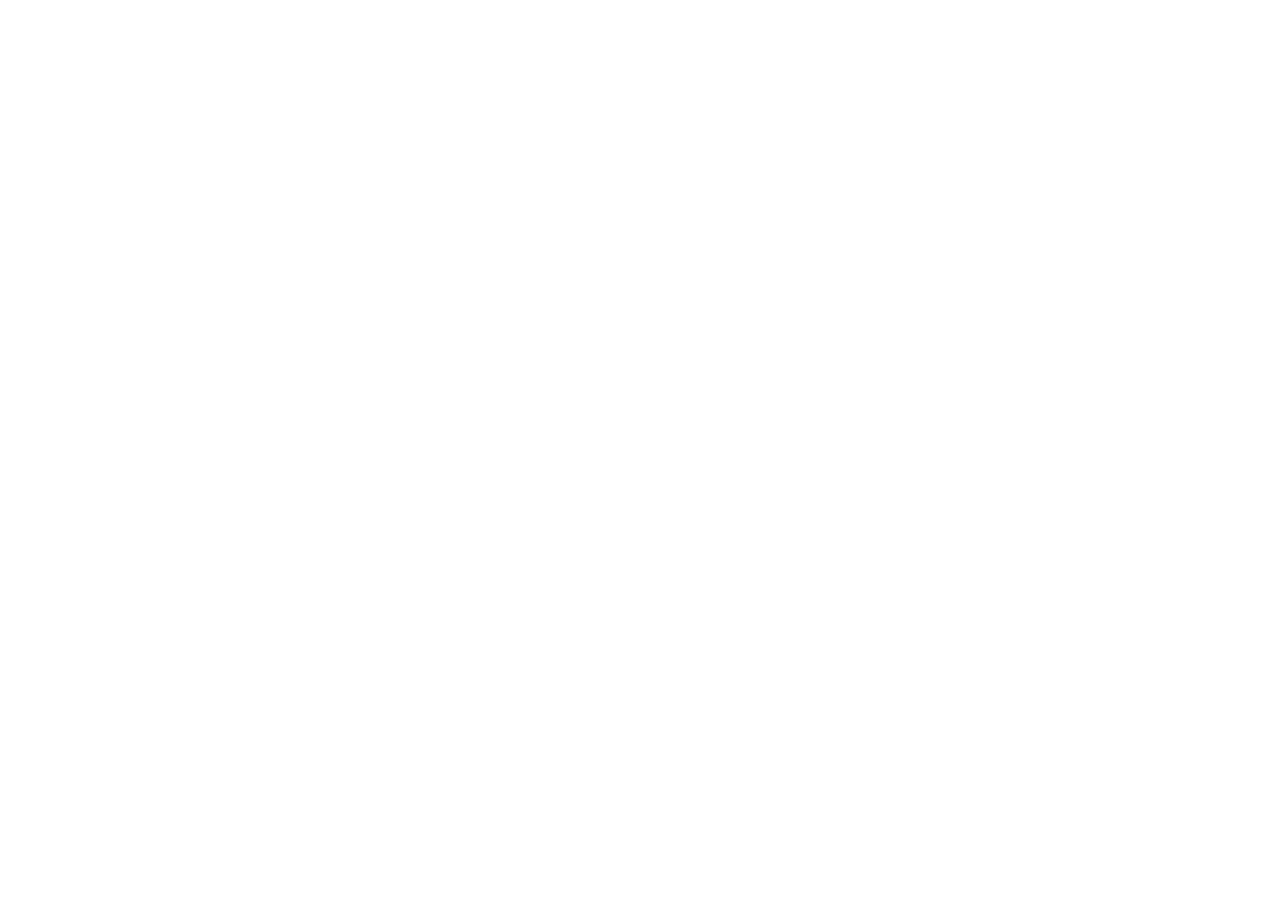
==== main-page/index.html @ 1d89d328 "ch1" ====
<!DOCTYPE html>
<html lang="en">
<head>
    <meta charset="UTF-8">
    <meta http-equiv="X-UA-Compatible" content="IE=edge">
    <meta name="viewport" content="width=S, initial-scale=1.0">
    <title>Document</title>
</head>
<body>
    
</body>
</html>
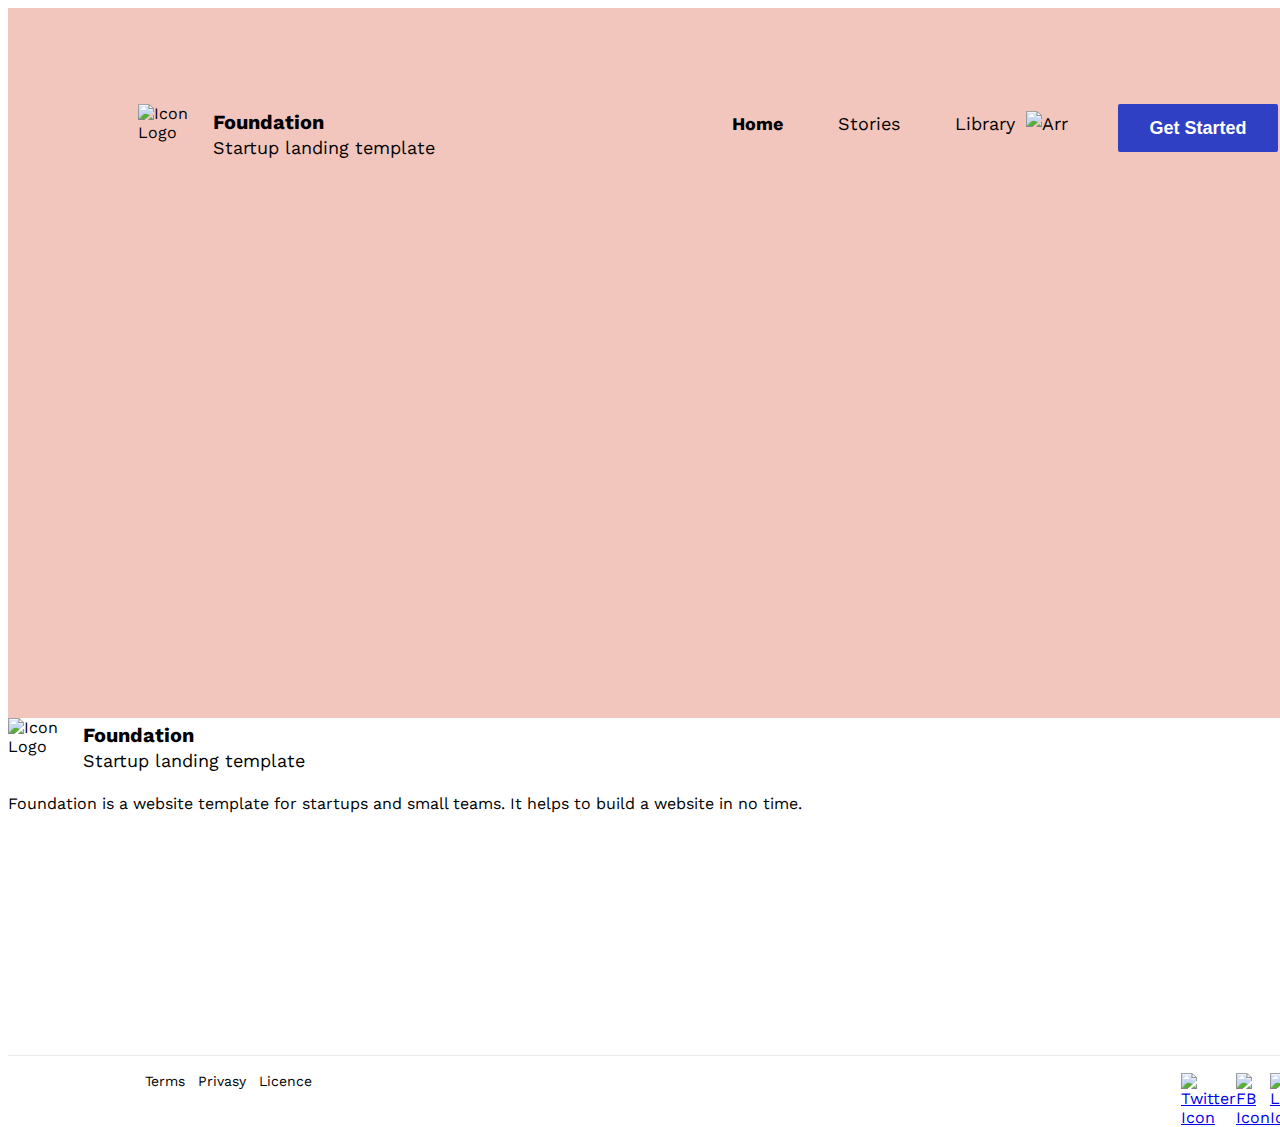
==== commit 02e26813: "ch2" ====
--- a/main-page/index.html
+++ b/main-page/index.html
@@ -1,12 +1,98 @@
 <!DOCTYPE html>
 <html lang="en">
-<head>
-    <meta charset="UTF-8">
-    <meta http-equiv="X-UA-Compatible" content="IE=edge">
-    <meta name="viewport" content="width=S, initial-scale=1.0">
-    <title>Document</title>
-</head>
-<body>
-    
-</body>
-</html>+  <head>
+    <meta charset="UTF-8" />
+    <meta http-equiv="X-UA-Compatible" content="IE=edge" />
+    <meta name="viewport" content="width=S, initial-scale=1.0" />
+    <title>Foundation</title>
+    <link
+      rel="stylesheet"
+      href="https://cdnjs.cloudflare.com/ajax/libs/normalize/8.0.1/normalize.min.css"
+      integrity="sha512-NhSC1YmyruXifcj/KFRWoC561YpHpc5Jtzgvbuzx5VozKpWvQ+4nXhPdFgmx8xqexRcpAglTj9sIBWINXa8x5w=="
+      crossorigin="anonymous"
+      referrerpolicy="no-referrer"
+    />
+    <link rel="stylesheet" href="styles.css" />
+  </head>
+  <body>
+    <div class="main-page">
+      <header class="header">
+        <div class="header-menu">
+          <div class="logo">
+            <img
+              src="https://gromcode.s3.eu-central-1.amazonaws.com/front-end/html-css/lesson24/hw1/icon.png"
+              alt="Icon Logo"
+              class="logo__icon"
+            />
+            <div class="logo__text">
+              <div class="logo__name">Foundation</div>
+              <div class="logo__description">Startup landing template</div>
+            </div>
+          </div>
+          <nav class="navigation">
+            <a href="#" class="navigation__item navigation__item_selected"
+              >Home</a
+            >
+            <a href="#" class="navigation__item">Stories</a>
+            <a href="#" class="navigation__item"
+              >Library<img
+                class="navigation__item_arr"
+                src="https://gromcode.s3.eu-central-1.amazonaws.com/front-end/html-css/lesson24/hw1/arrow.png"
+                alt="Arr"
+            /></a>
+          </nav>
+          <button class="header-menu__button">Get Started</button>
+        </div>
+        <div class="headline"></div>
+      </header>
+      <footer class="footer">
+        <div class="footer-about">
+          <div class="footer-description">
+            <div class="logo">
+              <img
+                src="https://gromcode.s3.eu-central-1.amazonaws.com/front-end/html-css/lesson24/hw1/icon.png"
+                alt="Icon Logo"
+                class="logo__icon"
+              />
+              <div class="logo__text">
+                <div class="logo__name">Foundation</div>
+                <div class="logo__description">Startup landing template</div>
+              </div>
+            </div>
+            <p class="footer-description__text">
+              Foundation is a website template for startups and small teams. It
+              helps to build a website in no time.
+            </p>
+
+          </div>
+          <div class="footer-product"></div>
+          <div class="footer-company"></div>
+        </div>
+        <div class="footer-links">
+          <nav class="footer-nav">
+            <a href="#" class="footer-nav__item">Terms</a>
+            <a href="#" class="footer-nav__item">Privasy</a>
+            <a href="#" class="footer-nav__item">Licence</a>
+          </nav>
+          <div class="social-links">
+            <a href="#" class="social-links__item" target="_blank"
+              ><img
+                src="https://gromcode.s3.eu-central-1.amazonaws.com/front-end/html-css/lesson24/hw1/social-twitter.png"
+                alt="Twitter Icon"
+            /></a>
+            <a href="#" class="social-links__item" target="_blank"
+              ><img
+                src="https://gromcode.s3.eu-central-1.amazonaws.com/front-end/html-css/lesson24/hw1/social-fb.png"
+                alt="FB Icon"
+            /></a>
+            <a href="#" class="social-links__item" target="_blank"
+              ><img
+                src="https://gromcode.s3.eu-central-1.amazonaws.com/front-end/html-css/lesson24/hw1/social-linkedIn.png"
+                alt="LinkedIn Icon"
+            /></a>
+          </div>
+        </div>
+      </footer>
+    </div>
+  </body>
+</html>
--- a/main-page/styles.css
+++ b/main-page/styles.css
@@ -0,0 +1,125 @@
+@import url("https://fonts.googleapis.com/css2?family=Work+Sans:wght@400;700&display=swap");
+.header {
+  display: flex;
+  flex-direction: column;
+  height: 710px;
+  background-color: rgb(243, 198, 189);
+}
+
+.header-menu {
+  width: 1140px;
+  height: 62px;
+  display: flex;
+  margin: auto;
+}
+.header-menu__button {
+  width: 160px;
+  height: 48px;
+  background-color: rgb(48, 64, 196);
+  border-radius: 2px;
+  border: none;
+  color: rgb(255, 255, 255);
+  line-height: 13px;
+  font-size: 18px;
+  font-weight: 700;
+}
+
+.headline {
+  width: 1248px;
+  height: 456px;
+}
+
+.logo {
+  display: flex;
+}
+.logo__icon {
+  width: 60px;
+  height: 60px;
+  margin-right: 15px;
+}
+.logo__text {
+  display: flex;
+  flex-direction: column;
+  justify-content: center;
+}
+.logo__name {
+  font-size: 20px;
+  font-weight: 700;
+  line-height: 25px;
+}
+.logo__description {
+  font-size: 18px;
+  line-height: 25px;
+}
+
+.navigation {
+  margin-left: auto;
+  margin-top: 7px;
+}
+.navigation__item {
+  font-size: 18px;
+  color: rgb(0, 0, 0);
+  line-height: 25px;
+  text-decoration: none;
+  margin-right: 50px;
+}
+.navigation__item_selected {
+  font-weight: 700;
+}
+.navigation__item_arr {
+  margin-left: 11px;
+}
+
+.footer {
+  height: 389px;
+}
+
+.footer-about {
+  height: 338px;
+  display: flex;
+  border-bottom: 1px solid rgba(43, 41, 45, 0.1);
+}
+
+.footer-links {
+  display: flex;
+  height: 50px;
+  align-items: center;
+}
+
+.footer-nav {
+  display: flex;
+  justify-content: space-around;
+  width: 180px;
+  margin-left: 130px;
+  line-height: 22px;
+}
+.footer-nav__item {
+  font-size: 14px;
+  text-decoration: none;
+  color: rgb(0, 0, 0);
+}
+
+.social-links {
+  display: flex;
+  justify-content: space-around;
+  width: 97px;
+  height: 16px;
+  margin-left: auto;
+  margin-right: 130px;
+}
+
+* {
+  box-sizing: border-box;
+}
+
+html {
+  font-family: "Work Sans", sans-serif;
+}
+
+.main-page {
+  width: 1400px;
+  min-height: 100vh;
+  margin: auto;
+}
+
+/*# sourceMappingURL=styles.css.map */
